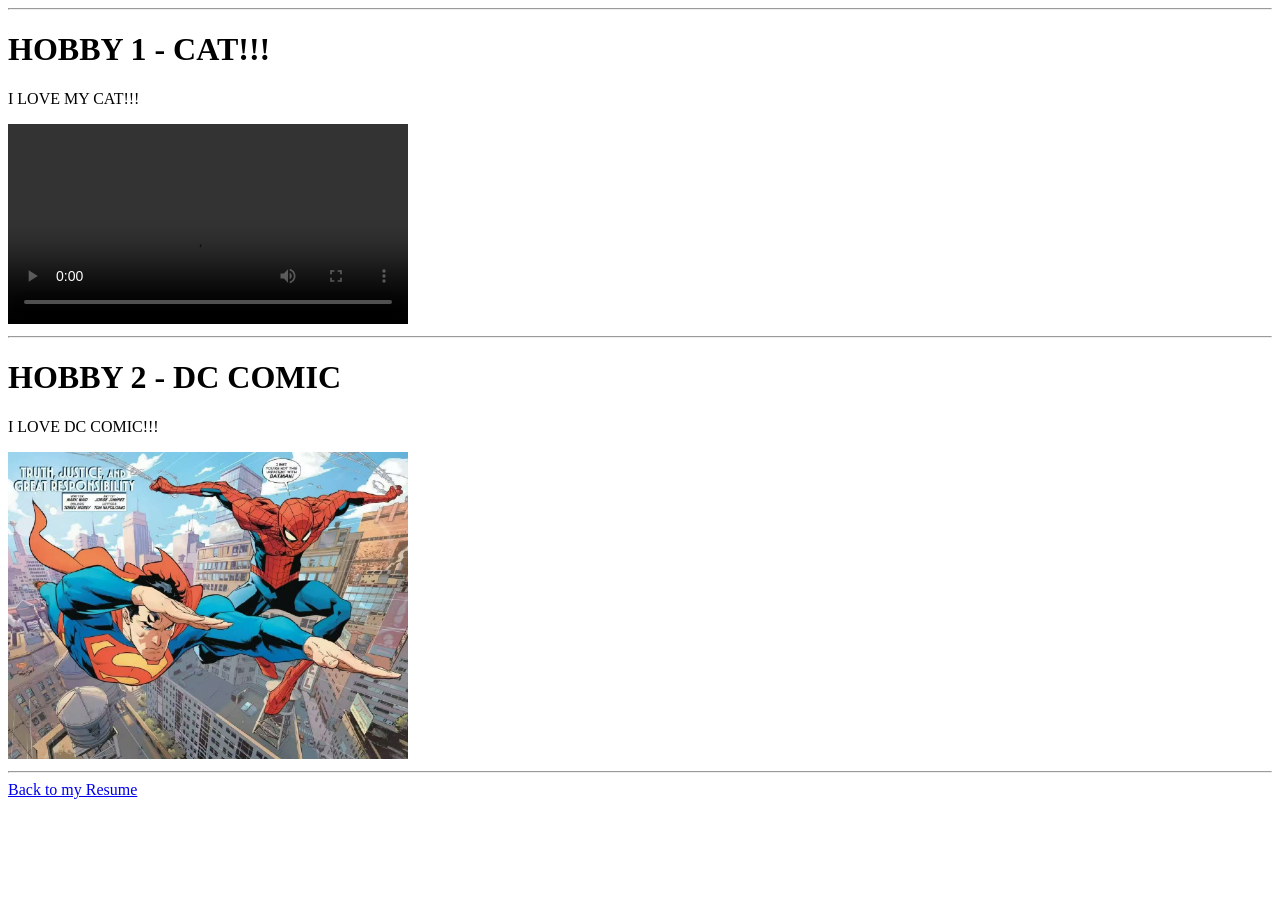
==== hobby.html @ 81d286f8 "initial commit" ====
<!DOCTYPE html>
<html lang="en">
<head>
    <meta charset="UTF-8">
    <title>My Hobbies</title>
</head>
<body>
    <hr>
    <h1>HOBBY 1 - CAT!!!</h1>
    <p>I LOVE MY CAT!!!</p>

    <video width="400" controls>
    <source src="cat.mp4" type="video/mp4">
    </video>

    <hr>

    <h1>HOBBY 2 - DC COMIC</h1>
    <p>I LOVE DC COMIC!!!</p>

    <img src="HOBBY2.jpg" alt="mtHobby" width="400">




    <hr>
    
    <a href="index.html">Back to my Resume</a>
</body>
</html>
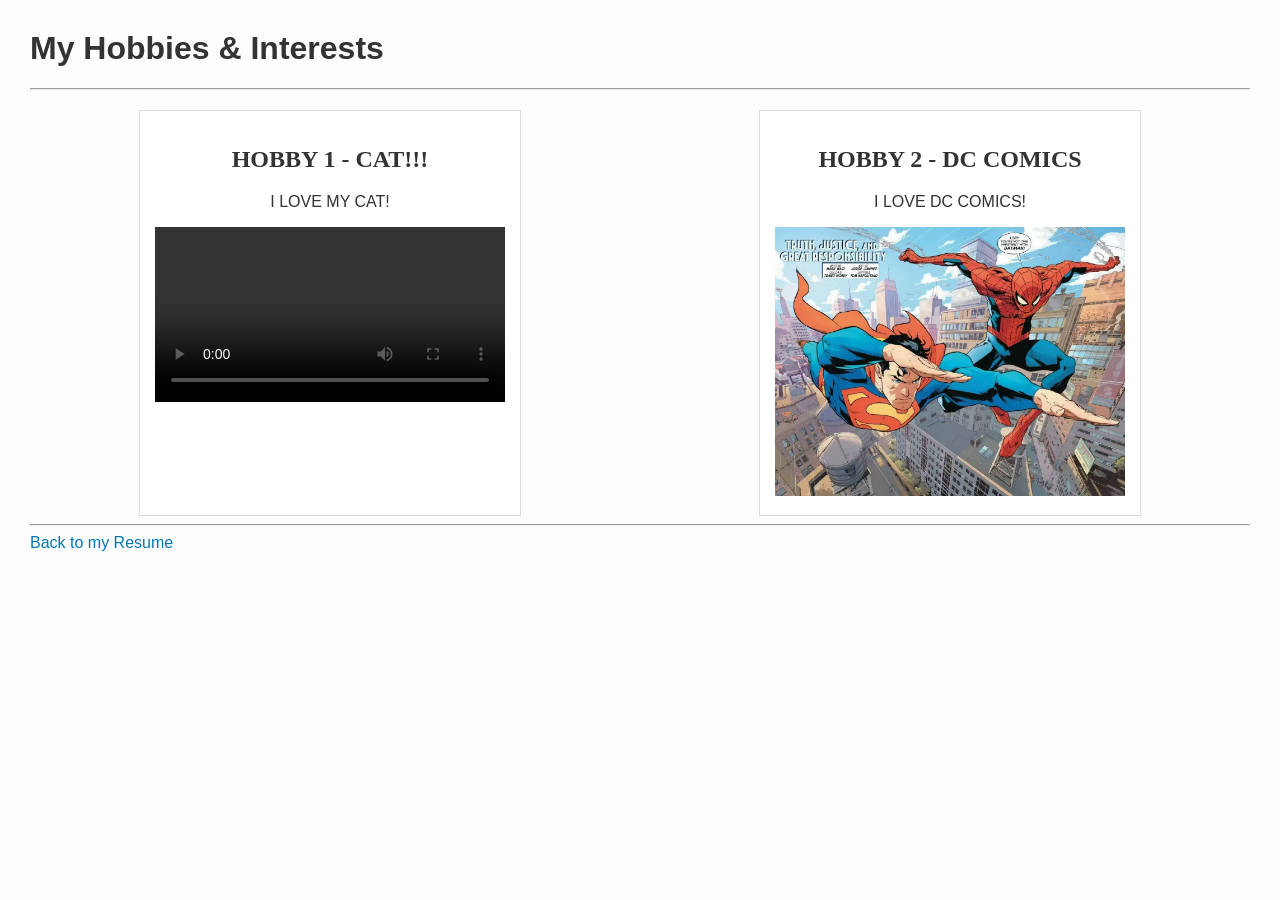
==== commit 2b34d9bf: "add animation in css" ====
--- a/hobby.html
+++ b/hobby.html
@@ -3,28 +3,29 @@
 <head>
     <meta charset="UTF-8">
     <title>My Hobbies</title>
+    <link rel="stylesheet" href="styles.css">
 </head>
 <body>
+    <h1>My Hobbies & Interests</h1>
     <hr>
-    <h1>HOBBY 1 - CAT!!!</h1>
-    <p>I LOVE MY CAT!!!</p>
 
-    <video width="400" controls>
-    <source src="cat.mp4" type="video/mp4">
-    </video>
+    <div class="flex-container">
+        <div class="hobby-card">
+            <h2>HOBBY 1 - CAT!!!</h2>
+            <p>I LOVE MY CAT!</p>
+            <video width="350" controls class="animate-pop">
+                <source src="cat.mp4" type="video/mp4">
+            </video>
+        </div>
+
+        <div class="hobby-card">
+            <h2>HOBBY 2 - DC COMICS</h2>
+            <p>I LOVE DC COMICS!</p>
+            <img src="HOBBY2.jpg" alt="DC Comic Hobby" width="350" class="animate-pop">
+        </div>
+    </div>
 
     <hr>
-
-    <h1>HOBBY 2 - DC COMIC</h1>
-    <p>I LOVE DC COMIC!!!</p>
-
-    <img src="HOBBY2.jpg" alt="mtHobby" width="400">
-
-
-
-
-    <hr>
-    
     <a href="index.html">Back to my Resume</a>
 </body>
 </html>
--- a/styles.css
+++ b/styles.css
@@ -0,0 +1,72 @@
+/* Base Styles */
+body {
+    background-color: #fdfdfd;
+    color: #333333;
+    font-family: Arial, sans-serif;
+    margin: 30px;
+}
+
+h2 {
+    font-family: Georgia, serif;
+    font-size: 24px;
+}
+
+p {
+    font-size: 16px;
+}
+
+a {
+    color: #0077b5;
+    text-decoration: none;
+}
+
+a:hover {
+    text-decoration: underline;
+}
+
+.top-heading {
+    color: rgb(13, 133, 2);
+}
+
+.small-image {
+    max-width: 50px;
+}
+
+.my-photo {
+    max-width: 150px;
+    border-radius: 8px; /* Optional: make it look cleaner */
+}
+
+/* --- Hobby Page Requirements --- */
+
+/* 1. Flexbox Layout */
+.flex-container {
+    display: flex;
+    justify-content: space-around;
+    flex-wrap: wrap;
+    gap: 20px;
+    margin-top: 20px;
+}
+
+.hobby-card {
+    border: 1px solid #ddd;
+    padding: 15px;
+    text-align: center;
+    background-color: #fff;
+}
+
+/* 2. CSS Animation */
+.animate-pop {
+    transition: transform 0.3s ease;
+}
+
+.animate-pop:hover {
+    transform: scale(1.05); /* Hover animation: Requirement - Animation */
+}
+
+/* Form styling */
+.form-section {
+    background-color: #f0f0f0;
+    padding: 20px;
+    border-radius: 5px;
+}
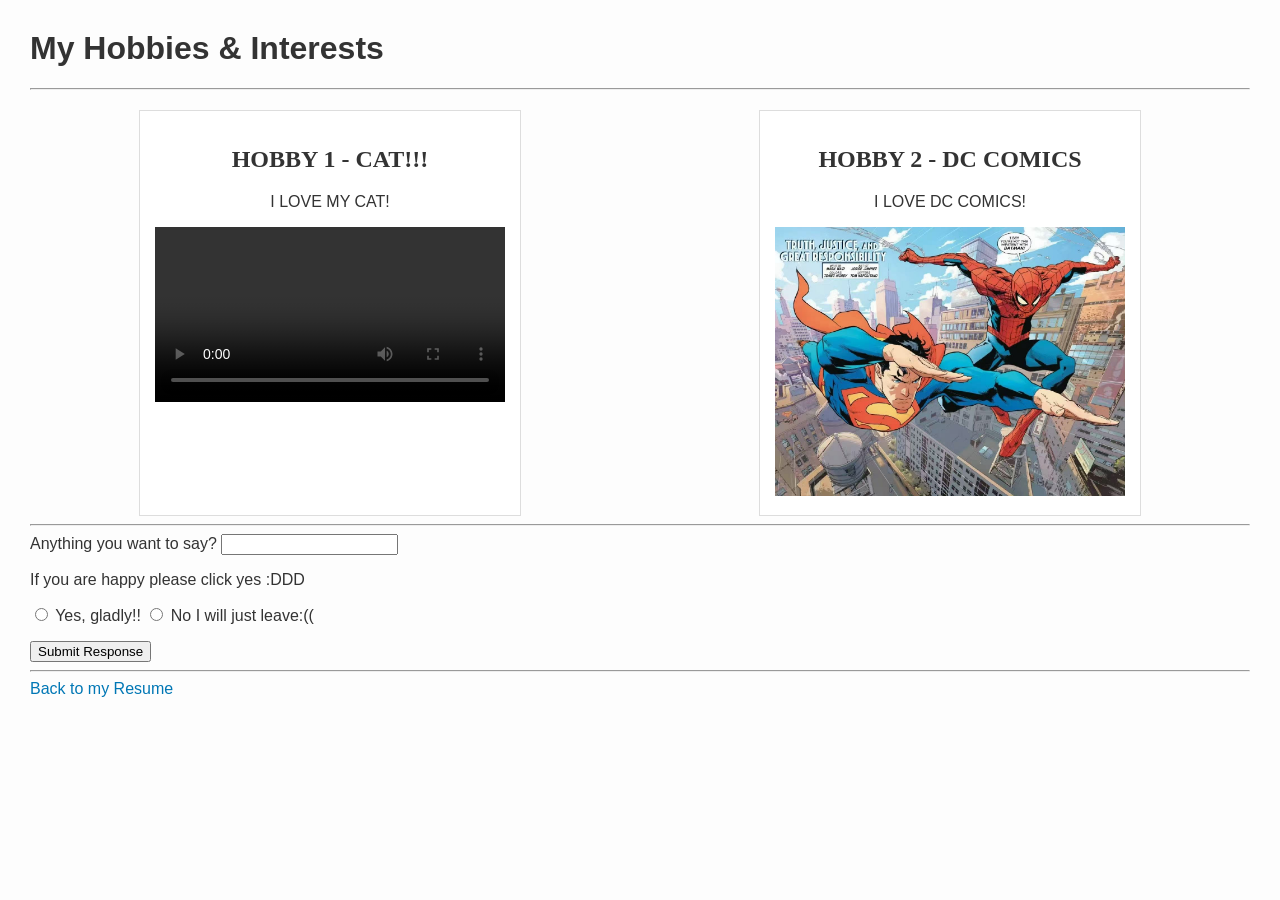
==== commit 3590dd1d: "add the form at the hobby page" ====
--- a/hobby.html
+++ b/hobby.html
@@ -26,6 +26,19 @@
     </div>
 
     <hr>
+    <form action="myURL" method="POST">
+        <label for="comment">Anything you want to say?</label>
+        <input id="comment" type="text" required/>
+        <p>If you are happy please click yes :DDD</p>
+        <input type="radio" name="daily" value="yes" id="yes"/>
+        <label for="yes">Yes, gladly!!</label>
+        <input type="radio" name="daily" value="no" id="no"/>
+        <label for="no">No I will just leave:(( </label>
+        <p></p>
+        <input type="submit" value="Submit Response" />
+    </form>
+
+    <hr>
     <a href="index.html">Back to my Resume</a>
 </body>
 </html>
--- a/styles.css
+++ b/styles.css
@@ -66,7 +66,7 @@
 
 /* Form styling */
 .form-section {
-    background-color: #f0f0f0;
+    background-color: #97bd85;
     padding: 20px;
     border-radius: 5px;
 }
